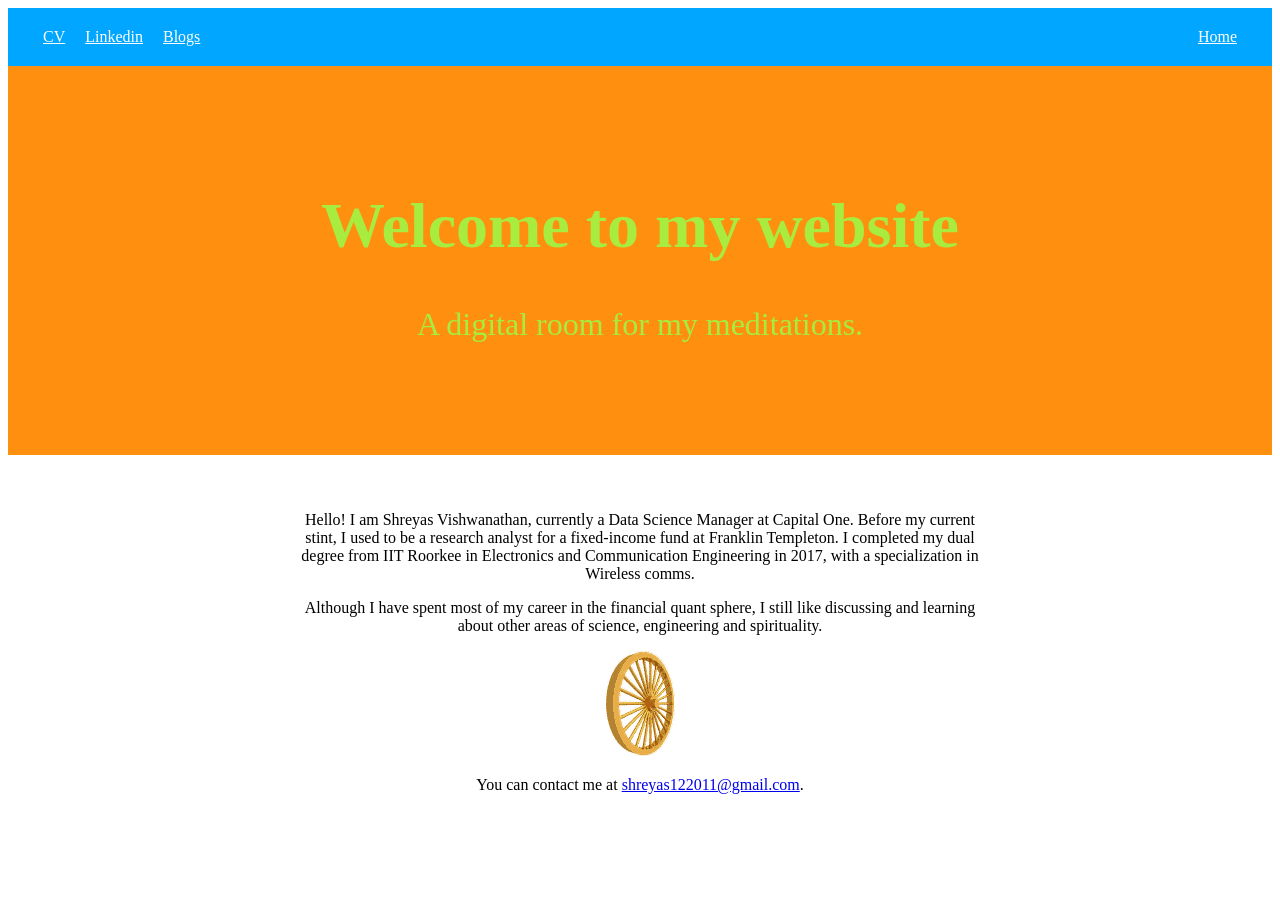
==== index.html @ 3750bc37 "First commit with basic site features" ====
<!--building a website -->
<!DOCTYPE html>
<html lang="en">
<head>
    <title> Shreyas Vishwanathan's Website! </title>
    <meta  charset="UTF-8">
    <meta name="viewport" content="width=device-width, initial-scale=1">
    <link rel="stylesheet" href="styles.css">
</head>
<body>
    <div class="navbar">
        <a href="assets/CV.pdf">CV</a>
        <a href="https://www.linkedin.com/in/shreyas-vishwanathan-4a44bb60/" class="right">Linkedin</a>
        <a href="blogs.html"> Blogs </a>
        <a href="index.html" class="rightmost"> Home </a>
    </div>
    <div class="header">
        <h1> Welcome to my website </h1>
        <p>
            A digital room for my meditations.
        </p>
    </div>
    <div class="row">
        <p>
            Hello! I am Shreyas Vishwanathan, currently a Data Science Manager at Capital One. Before my current stint, I used to be a research analyst for a fixed-income fund at Franklin Templeton.
        I completed my dual degree from IIT Roorkee in Electronics and Communication Engineering in 2017, with a specialization in Wireless comms. 
       <br>

        </p>
         <p>
            Although I have spent most of my career in the financial quant sphere, 
        I still like discussing and learning about other areas of science, engineering and spirituality. 
        <br>
        </p>

        <p>
            <a href="https://www.dhamma.org/en-US/index"> <img src="assets/dhammawheel.webp"> </a>
        </p>
        
         
        You can contact me at <a href="#">shreyas122011@gmail.com</a>.
    </div>
</body>
</html>
---- styles.css ----
.header {
    padding: 80px;
    text-align: center;
    background-color:rgb(255, 143, 15);
    color: rgba(149, 255, 73, 0.827);
    font-size: xx-large;
}
.header.p.subtitle{
    font-size: medium;
}
.navbar {
    display: flex;
    background-color:rgb(0, 166, 255);
    color:white;
    padding: 20px 25px;
    text-decoration: double;
}
.navbar a{
    color: white;
    text-align: justify;
    padding: 0px 10px;
}

.navbar a.rightmost{
    margin-left: auto;
}
.navbar a:hover{
    color: yellow
}

.row{
    padding: 40px;
    width: 700px;
    text-align: center;
    align-items: center;
    margin: auto;
}

.row.p{
    white-space: pre-line;
}
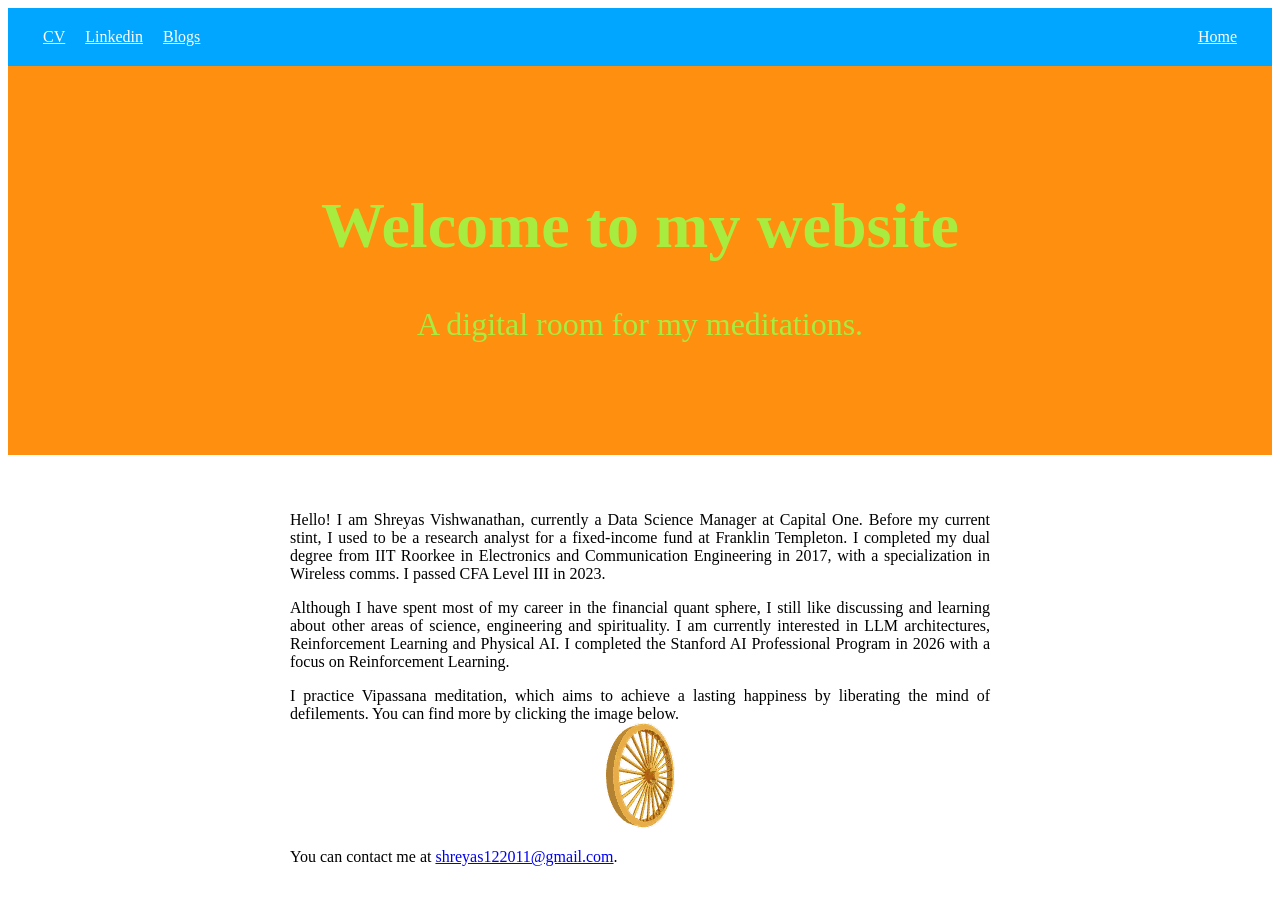
==== commit 6e34c903: "added a few more details on the homepage" ====
--- a/index.html
+++ b/index.html
@@ -23,18 +23,21 @@
     <div class="row">
         <p>
             Hello! I am Shreyas Vishwanathan, currently a Data Science Manager at Capital One. Before my current stint, I used to be a research analyst for a fixed-income fund at Franklin Templeton.
-        I completed my dual degree from IIT Roorkee in Electronics and Communication Engineering in 2017, with a specialization in Wireless comms. 
+        I completed my dual degree from IIT Roorkee in Electronics and Communication Engineering in 2017, with a specialization in Wireless comms. I passed CFA Level III in 2023. 
        <br>
 
         </p>
          <p>
             Although I have spent most of my career in the financial quant sphere, 
-        I still like discussing and learning about other areas of science, engineering and spirituality. 
+        I still like discussing and learning about other areas of science, engineering and spirituality. I am currently interested in LLM architectures, Reinforcement Learning and Physical AI. I completed the Stanford AI Professional Program in 2026 with a focus on Reinforcement Learning.
+        
         <br>
         </p>
 
         <p>
-            <a href="https://www.dhamma.org/en-US/index"> <img src="assets/dhammawheel.webp"> </a>
+            I practice Vipassana meditation, which aims to achieve a lasting happiness by liberating the mind of defilements. You can find more by clicking the image below.
+            <br>
+            <a href="https://www.dhamma.org/en-US/index" class="img-vip"> <img src="assets/dhammawheel.webp"> </a>
         </p>
         
          
--- a/styles.css
+++ b/styles.css
@@ -4,9 +4,6 @@
     background-color:rgb(255, 143, 15);
     color: rgba(149, 255, 73, 0.827);
     font-size: xx-large;
-}
-.header.p.subtitle{
-    font-size: medium;
 }
 .navbar {
     display: flex;
@@ -29,13 +26,18 @@
 }
 
 .row{
+    display: block;
     padding: 40px;
     width: 700px;
-    text-align: center;
-    align-items: center;
+    text-align: justify;
     margin: auto;
 }
 
 .row.p{
     white-space: pre-line;
-}+}
+
+a.img-vip{
+    display: block;
+    text-align: center;
+} 
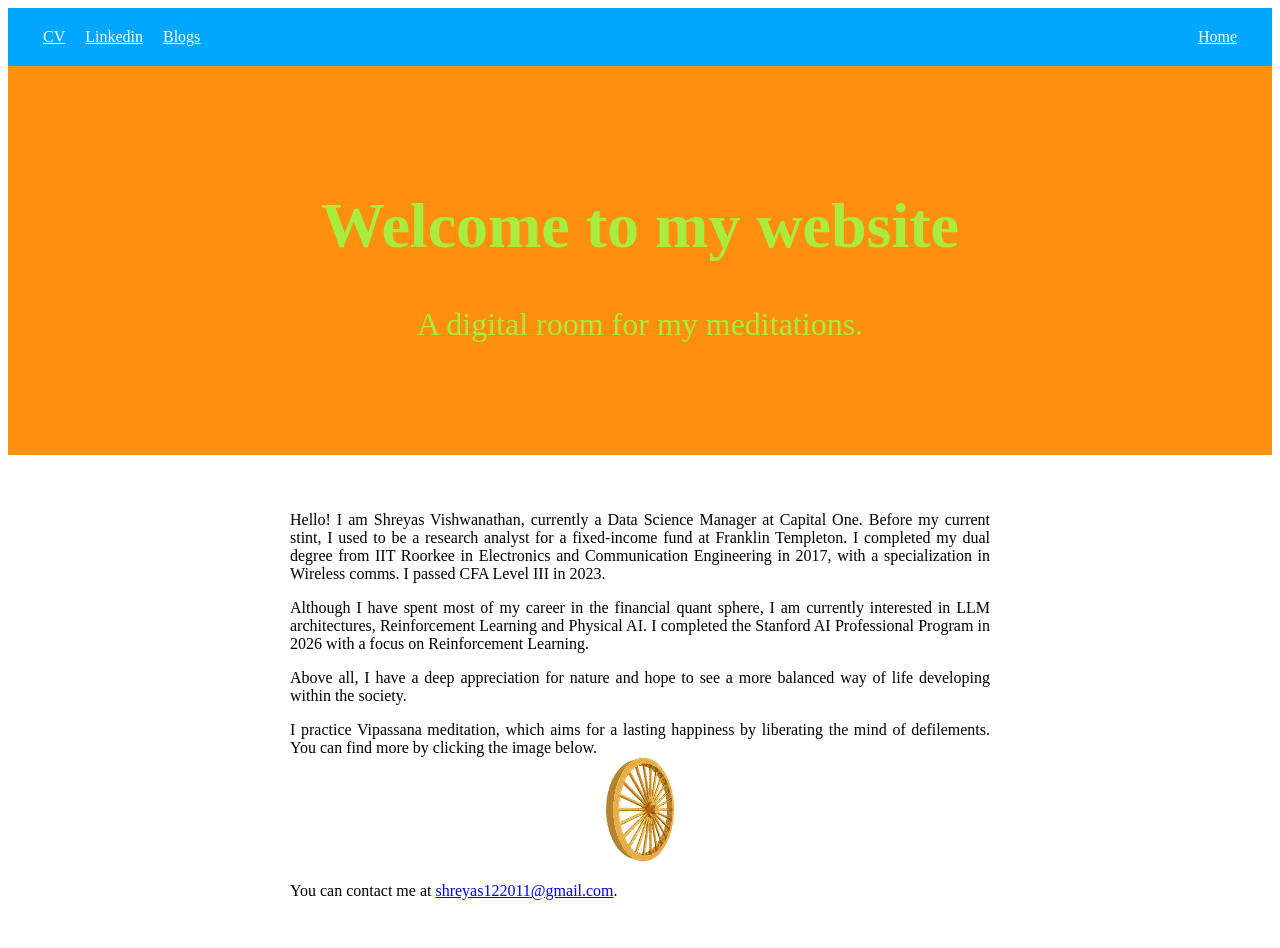
==== commit b73440c6: "Some adjustments to my intro" ====
--- a/index.html
+++ b/index.html
@@ -24,18 +24,19 @@
         <p>
             Hello! I am Shreyas Vishwanathan, currently a Data Science Manager at Capital One. Before my current stint, I used to be a research analyst for a fixed-income fund at Franklin Templeton.
         I completed my dual degree from IIT Roorkee in Electronics and Communication Engineering in 2017, with a specialization in Wireless comms. I passed CFA Level III in 2023. 
-       <br>
-
+       <br></p>
+       <p>
+            Although I have spent most of my career in the financial quant sphere, I am currently interested in LLM architectures, Reinforcement Learning and Physical AI. I completed the Stanford AI Professional Program in 2026 with a focus on Reinforcement Learning.
         </p>
          <p>
-            Although I have spent most of my career in the financial quant sphere, 
-        I still like discussing and learning about other areas of science, engineering and spirituality. I am currently interested in LLM architectures, Reinforcement Learning and Physical AI. I completed the Stanford AI Professional Program in 2026 with a focus on Reinforcement Learning.
+             
+        Above all, I have a deep appreciation for nature and hope to see a more balanced way of life developing within the society. 
         
         <br>
         </p>
 
         <p>
-            I practice Vipassana meditation, which aims to achieve a lasting happiness by liberating the mind of defilements. You can find more by clicking the image below.
+            I practice Vipassana meditation, which aims for a lasting happiness by liberating the mind of defilements. You can find more by clicking the image below.
             <br>
             <a href="https://www.dhamma.org/en-US/index" class="img-vip"> <img src="assets/dhammawheel.webp"> </a>
         </p>
